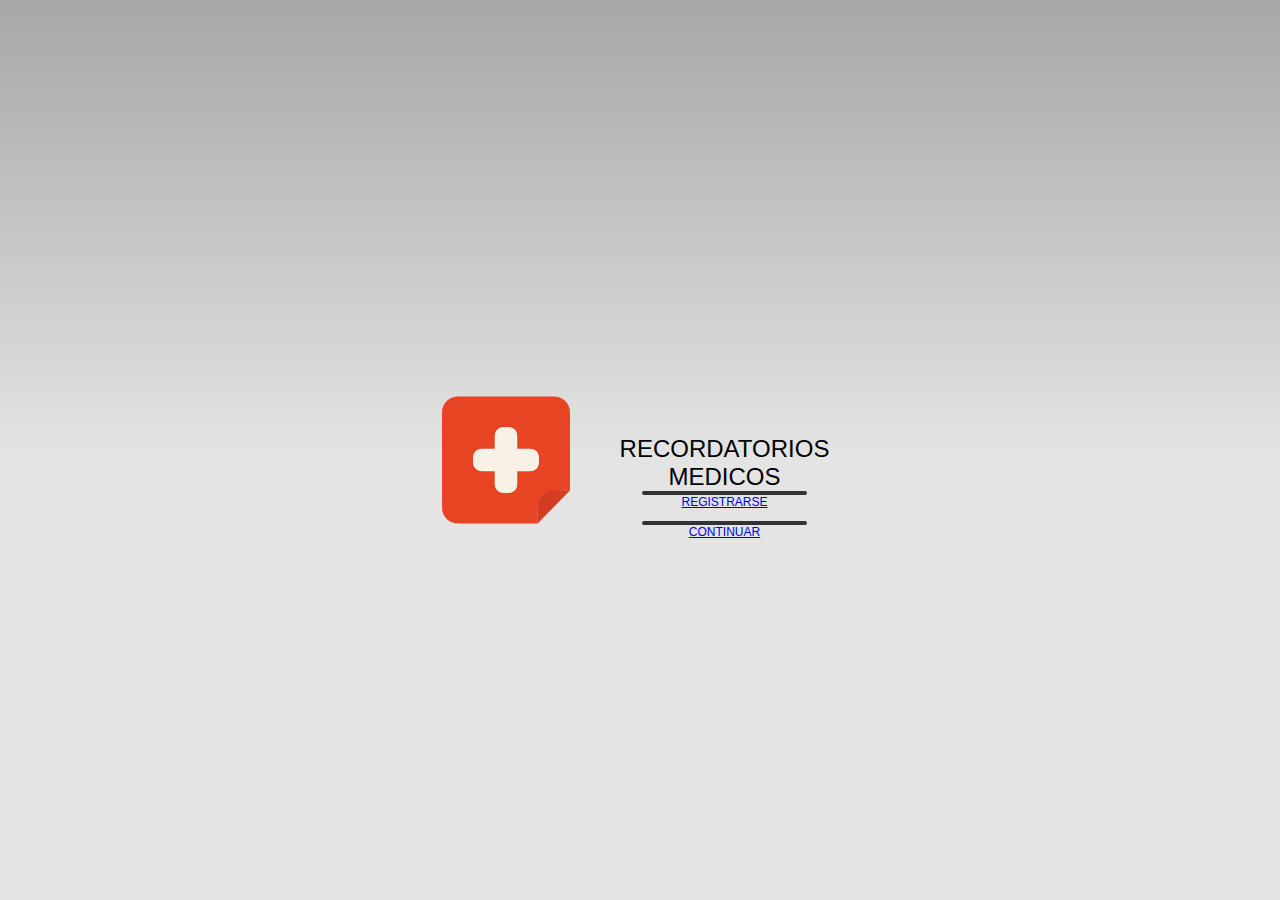
==== www/www/index.html @ ca5ca2a7 "Add files via upload" ====
<!DOCTYPE html>
<html>

<head>
    <meta charset="utf-8" />
    <meta name="format-detection" content="telephone=no" />
    <meta name="msapplication-tap-highlight" content="no" />
    <meta name="viewport" content="user-scalable=no, initial-scale=1, maximum-scale=1, minimum-scale=1, width=device-width" />

    <meta http-equiv="Content-Security-Policy" content="default-src * 'unsafe-inline'; style-src 'self' 'unsafe-inline'; media-src *" />

    <link rel="stylesheet" type="text/css" href="css/index.css" />
    <title>Hello World</title>
</head>

<body>
    <div class="app">
        <h1>Recordatorios medicos</h1>
        <div id="deviceready" class="blink">
            <p class="event listening"></p><a href="pantalla1.html">Registrarse</a><p>
              <p class="event listening"></p><a href="pantalla2.html">Continuar</a><p>


            <p class="event received">Device is Ready</p>
        </div>
    </div>
    <script type="text/javascript" src="cordova.js"></script>
    <script type="text/javascript" src="js/index.js"></script>
    <script type="text/javascript">
        app.initialize();
    </script>
</body>

</html>
---- www/www/css/index.css ----
/*
 * Licensed to the Apache Software Foundation (ASF) under one
 * or more contributor license agreements.  See the NOTICE file
 * distributed with this work for additional information
 * regarding copyright ownership.  The ASF licenses this file
 * to you under the Apache License, Version 2.0 (the
 * "License"); you may not use this file except in compliance
 * with the License.  You may obtain a copy of the License at
 *
 * http://www.apache.org/licenses/LICENSE-2.0
 *
 * Unless required by applicable law or agreed to in writing,
 * software distributed under the License is distributed on an
 * "AS IS" BASIS, WITHOUT WARRANTIES OR CONDITIONS OF ANY
 * KIND, either express or implied.  See the License for the
 * specific language governing permissions and limitations
 * under the License.
 */
* {
    -webkit-tap-highlight-color: rgba(0,0,0,0); /* make transparent link selection, adjust last value opacity 0 to 1.0 */
}

body {
    -webkit-touch-callout: none;                /* prevent callout to copy image, etc when tap to hold */
    -webkit-text-size-adjust: none;             /* prevent webkit from resizing text to fit */
    -webkit-user-select: none;                  /* prevent copy paste, to allow, change 'none' to 'text' */
    background-color:#E4E4E4;
    background-image:linear-gradient(top, #A7A7A7 0%, #E4E4E4 51%);
    background-image:-webkit-linear-gradient(top, #A7A7A7 0%, #E4E4E4 51%);
    background-image:-ms-linear-gradient(top, #A7A7A7 0%, #E4E4E4 51%);
    background-image:-webkit-gradient(
        linear,
        left top,
        left bottom,
        color-stop(0, #A7A7A7),
        color-stop(0.51, #E4E4E4)
    );
    background-attachment:fixed;
    font-family:'HelveticaNeue-Light', 'HelveticaNeue', Helvetica, Arial, sans-serif;
    font-size:12px;
    height:100%;
    margin:0px;
    padding:0px;
    text-transform:uppercase;
    width:100%;
}

/* Portrait layout (default) */
.app {
    background:url(../img/logo.png) no-repeat center top; /* 170px x 200px */
    position:absolute;             /* position in the center of the screen */
    left:50%;
    top:50%;
    height:50px;                   /* text area height */
    width:225px;                   /* text area width */
    text-align:center;
    padding:180px 0px 0px 0px;     /* image height is 200px (bottom 20px are overlapped with text) */
    margin:-115px 0px 0px -112px;  /* offset vertical: half of image height and text area height */
                                   /* offset horizontal: half of text area width */
}

/* Landscape layout (with min-width) */
@media screen and (min-aspect-ratio: 1/1) and (min-width:400px) {
    .app {
        background-position:left center;
        padding:75px 0px 75px 170px;  /* padding-top + padding-bottom + text area = image height */
        margin:-90px 0px 0px -198px;  /* offset vertical: half of image height */
                                      /* offset horizontal: half of image width and text area width */
    }
}

h1 {
    font-size:24px;
    font-weight:normal;
    margin:0px;
    overflow:visible;
    padding:0px;
    text-align:center;
}

.event {
    border-radius:4px;
    -webkit-border-radius:4px;
    color:#FFFFFF;
    font-size:12px;
    margin:0px 30px;
    padding:2px 0px;
}

.event.listening {
    background-color:#333333;
    display:block;
}

.event.received {
    background-color:#4B946A;
    display:none;
}

@keyframes fade {
    from { opacity: 1.0; }
    50% { opacity: 0.4; }
    to { opacity: 1.0; }
}
 
@-webkit-keyframes fade {
    from { opacity: 1.0; }
    50% { opacity: 0.4; }
    to { opacity: 1.0; }
}
 
.blink {
    animation:fade 3000ms infinite;
    -webkit-animation:fade 3000ms infinite;
}
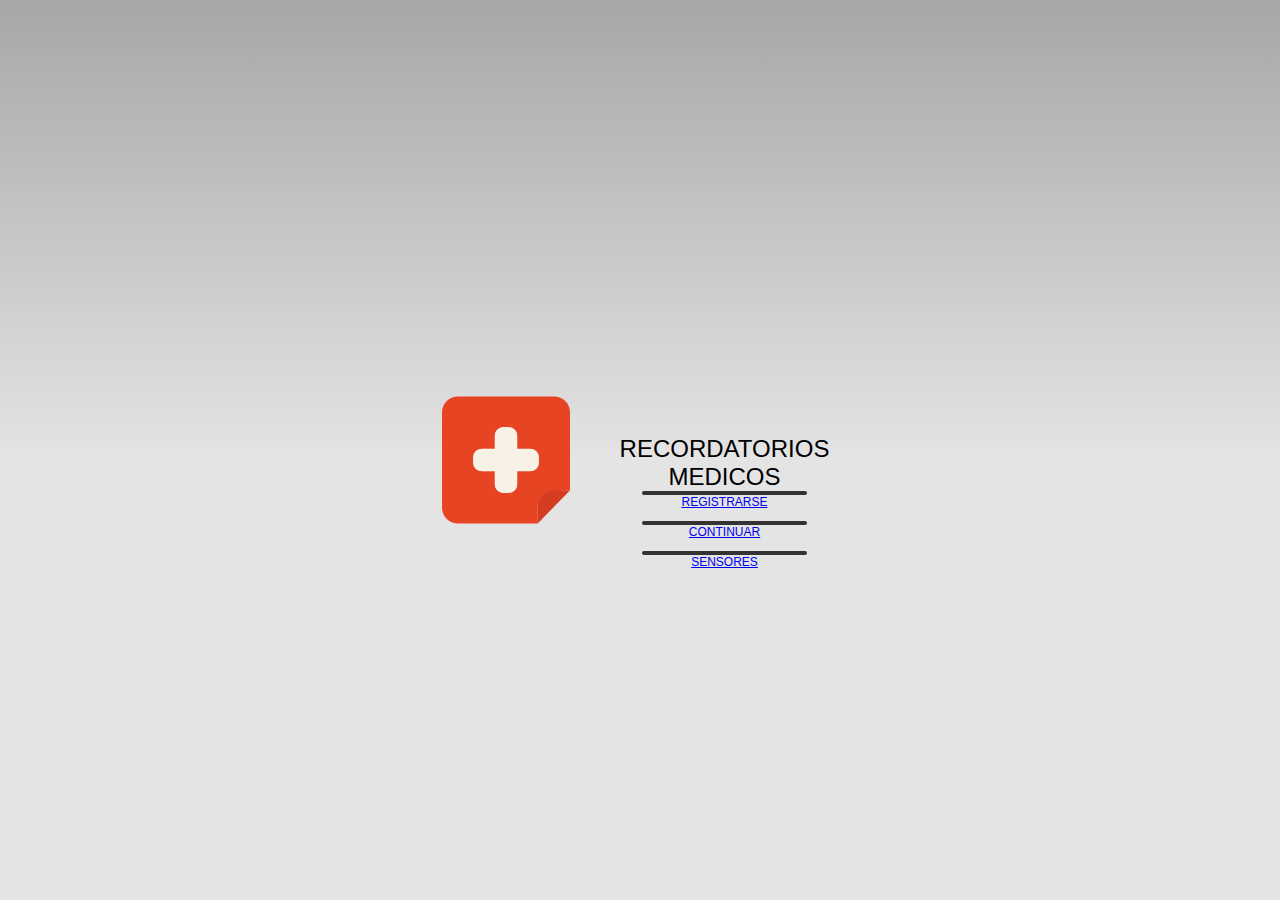
==== commit acc81f61: "Add files via upload" ====
--- a/www/www/index.html
+++ b/www/www/index.html
@@ -19,6 +19,7 @@
         <div id="deviceready" class="blink">
             <p class="event listening"></p><a href="pantalla1.html">Registrarse</a><p>
               <p class="event listening"></p><a href="pantalla2.html">Continuar</a><p>
+                <p class="event listening"></p><a href="sensores.html">sensores</a><p>
 
 
             <p class="event received">Device is Ready</p>
